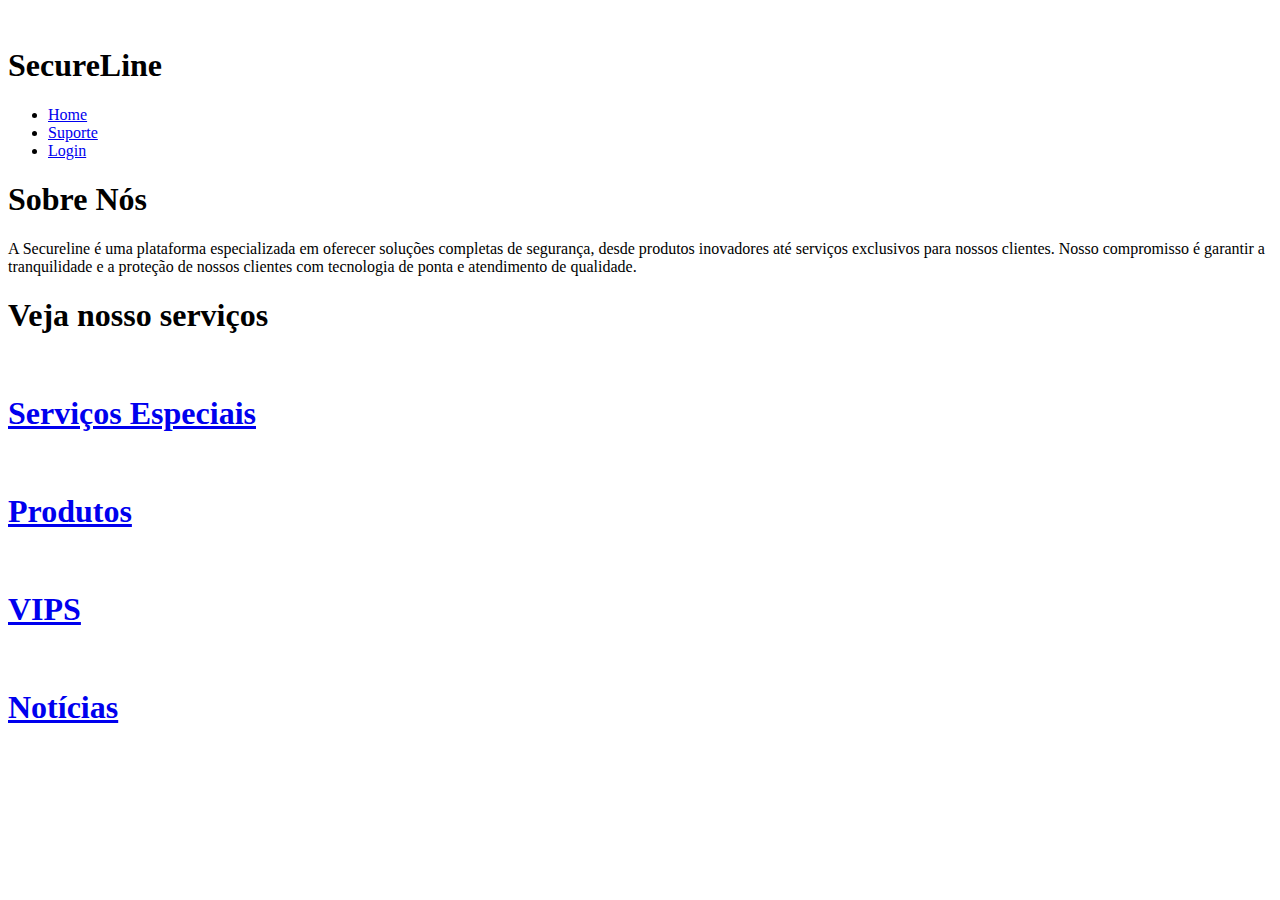
==== index.html @ ca4e9433 "Fim dos cards" ====
<!DOCTYPE html>
<html lang="pt-BR">
<head>
    <meta charset="UTF-8">
    <meta name="viewport" content="width=device-width, initial-scale=1.0">
    <link rel="stylesheet" href="./src/css/global.css">
    <link rel="stylesheet" href="./src/css/estilo.css">
    <title>Home</title>
</head>
<body>
    <header>
        <img src="./src/assets/logo.png" alt="" class="logo">
        <h1 class="title">SecureLine</h1>
        <nav>
            <ul>
                <li><a href="index.html">Home</a></li>
                <li><a href="suporte.html">Suporte</a></li>
                <li><a href="login.html">Login</a></li>
            </ul>
        </nav>
    </header>
    <main>
        <section>
            <div class="txt-1">
                <h1>Sobre Nós</h1>
                <article>
                    <p>A Secureline é uma plataforma especializada em oferecer soluções completas de segurança, desde produtos inovadores até serviços exclusivos para nossos clientes.
                        Nosso compromisso é garantir a tranquilidade e a proteção de nossos clientes com tecnologia de ponta e atendimento de qualidade.</p>
                </article>
                <h1>Veja nosso serviços</h1>
            </div>
            <div class="card-box">
                <div class="cards">
                    <img src="./src/assets/Servico-Esp.jpg" alt="">
                    <a href="servicos.html"><h1>Serviços Especiais</h1></a>
                </div>
                <div class="cards">
                    <img src="./src/assets/cameras.jpg" alt="">
                    <a href="produtos.html"><h1>Produtos</h1></a>
                </div>
                <div class="cards">
                    <img src="./src/assets/dinheiro.jpg" alt="">
                    <a href="vips.html"><h1>VIPS</h1></a>
                </div>
                <div class="cards">
                    <img src="./src/assets/jornal.jpg" alt="">
                    <a href="noticias.html"><h1>Notícias</h1></a>
                </div>
            </div>
        </section>
    </main>
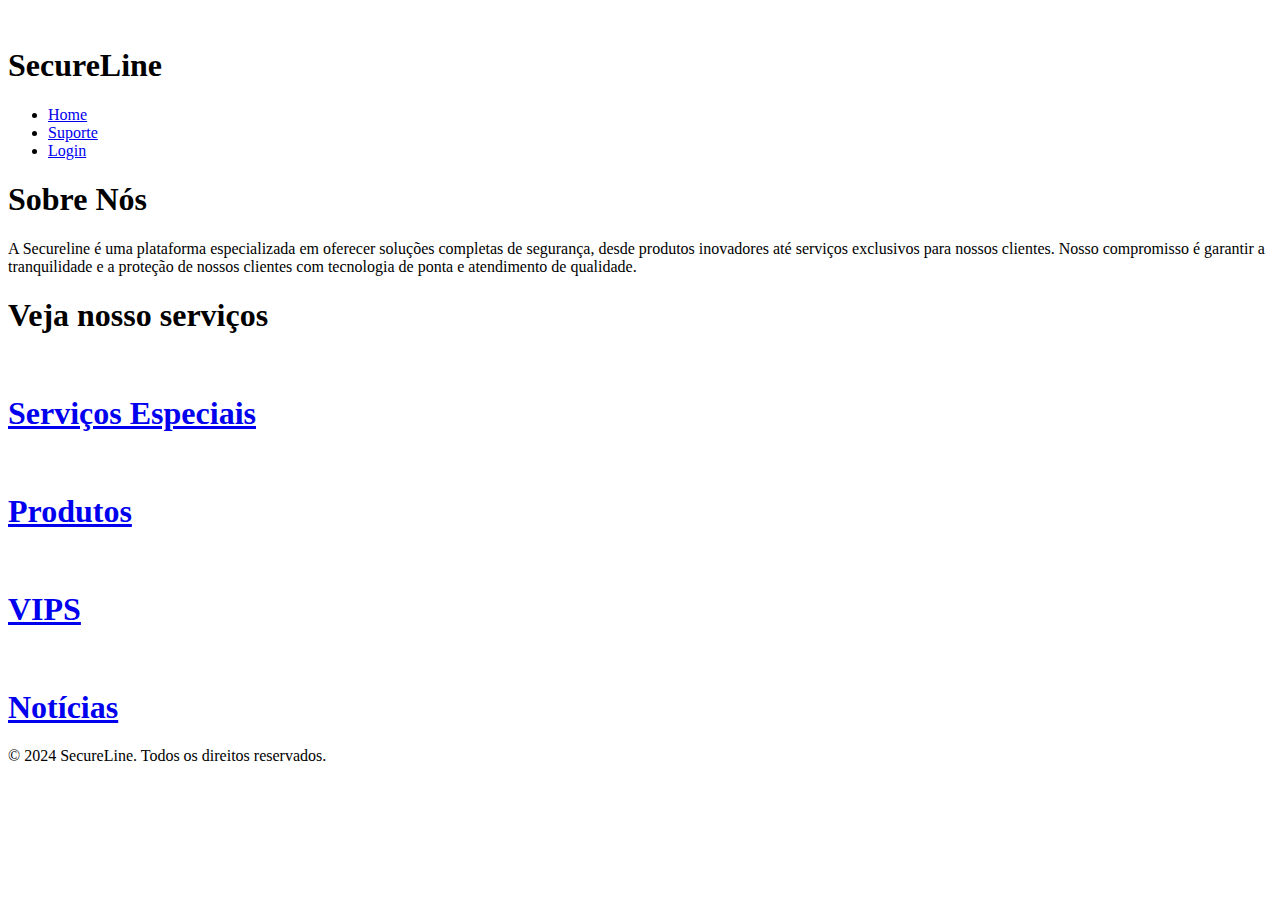
==== commit e5e77256: "Footer e fim do HTML" ====
--- a/index.html
+++ b/index.html
@@ -49,4 +49,8 @@
             </div>
         </section>
     </main>
-    +    <footer>
+        <p>&copy; 2024 SecureLine. Todos os direitos reservados.</p>
+    </footer>
+</body>
+</html>
